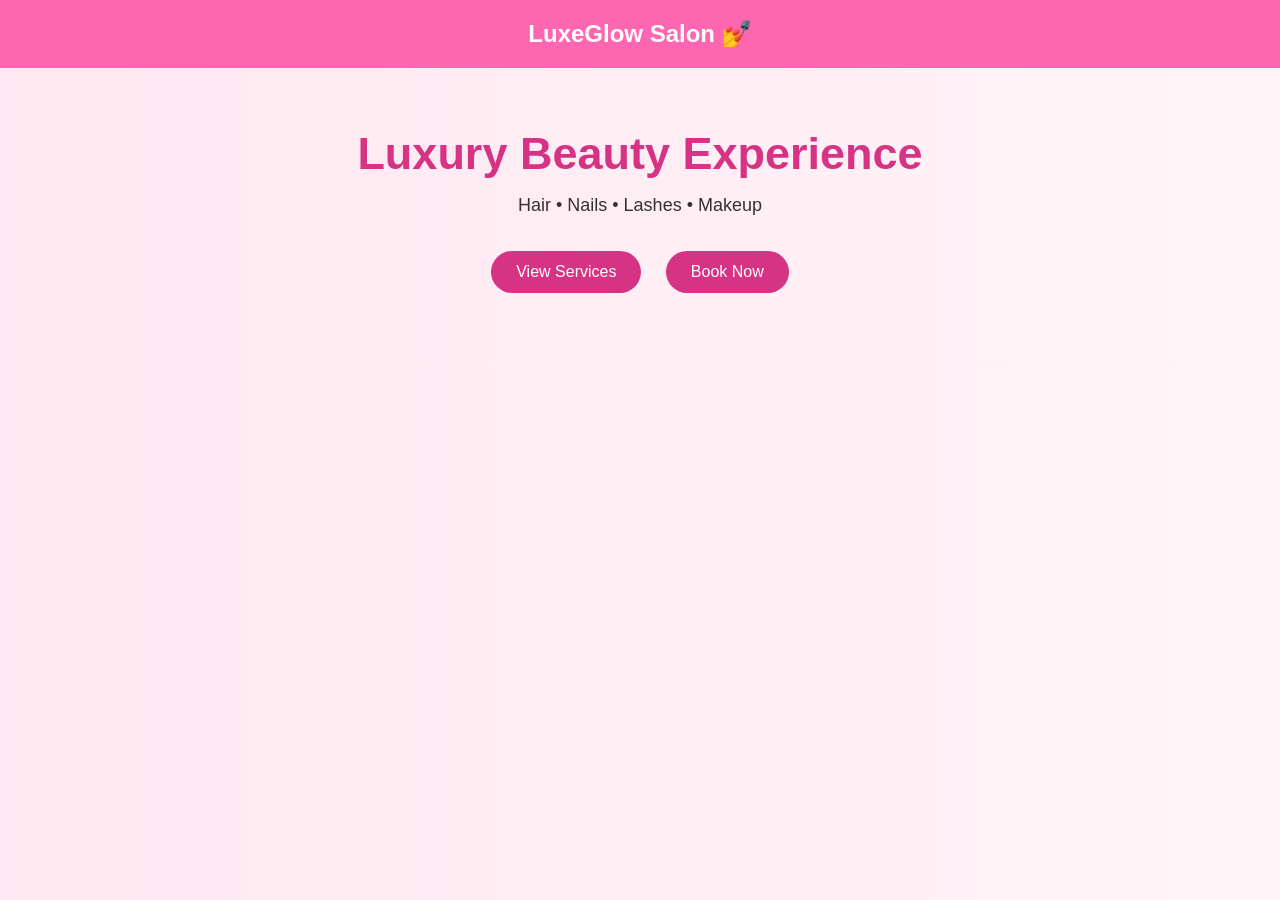
==== index.html @ 9d8b0c6d "Initial commit" ====
<!DOCTYPE html>
<html>

<head>
    <title>LuxeGlow Salon</title>
    <link rel="stylesheet" href="style.css">
</head>

<body>
    <header>
        LuxeGlow Salon 💅
    </header>

    <section class="hero">
        <h1>Luxury Beauty Experience</h1>
        <p>Hair • Nails • Lashes • Makeup</p>

        <a href="services.html" class="btn">View Services</a>
        <a href="contact.html" class="btn">Book Now</a>
    </section>

    <script src="script.js"></script>
</body>

</html>
---- style.css ----
/* Reset */
* {
    margin: 0;
    padding: 0;
    box-sizing: border-box;
}

/* Body */
body {
    font-family: 'Segoe UI', sans-serif;
    background: linear-gradient(to right, #ffe6f0, #fff5f9);
    color: #333;
    text-align: center;
}

/* Header */
header {
    background-color: #ff66b2;
    padding: 20px;
    color: white;
    font-size: 24px;
    font-weight: bold;
}

/* Hero Section */
.hero {
    padding: 60px 20px;
    animation: fadeIn 1.5s ease-in-out;
}

.hero h1 {
    font-size: 45px;
    margin-bottom: 15px;
    color: #d63384;
}

.hero p {
    font-size: 18px;
    margin-bottom: 25px;
}

/* Buttons */
.btn {
    display: inline-block;
    padding: 12px 25px;
    margin: 10px;
    background-color: #d63384;
    color: white;
    text-decoration: none;
    border-radius: 25px;
    transition: 0.3s ease;
}

.btn:hover {
    background-color: #ad2167;
    transform: scale(1.08);
}

/* Services */
ul {
    list-style: none;
    padding: 20px;
}

ul li {
    background: white;
    margin: 15px auto;
    padding: 15px;
    width: 260px;
    border-radius: 12px;
    box-shadow: 0 5px 15px rgba(0, 0, 0, 0.1);
    animation: slideUp 1s ease-in-out;
}

/* Gallery */
.gallery {
    display: grid;
    grid-template-columns: repeat(auto-fit, minmax(200px, 1fr));
    gap: 15px;
    padding: 30px;
}

.gallery img {
    width: 100%;
    border-radius: 15px;
    transition: 0.3s ease;
}

.gallery img:hover {
    transform: scale(1.05);
}

/* Booking Form */
form {
    background: white;
    padding: 25px;
    width: 300px;
    margin: 20px auto;
    border-radius: 15px;
    box-shadow: 0 5px 15px rgba(0, 0, 0, 0.1);
}

form input,
form select {
    width: 100%;
    padding: 10px;
    margin: 10px 0;
    border-radius: 8px;
    border: 1px solid #ccc;
}

/* Animations */
@keyframes fadeIn {
    from {
        opacity: 0;
    }

    to {
        opacity: 1;
    }
}

@keyframes slideUp {
    from {
        transform: translateY(30px);
        opacity: 0;
    }

    to {
        transform: translateY(0);
        opacity: 1;
    }
}

/* Mobile Responsive */
@media (max-width: 600px) {
    .hero h1 {
        font-size: 30px;
    }

    form {
        width: 90%;
    }
}

/* Service Cards */
.service-card {
    background: white;
    padding: 15px;
    border-radius: 15px;
    box-shadow: 0 5px 15px rgba(0, 0, 0, 0.1);
    transition: 0.3s ease;
}

.service-card h3 {
    margin-top: 10px;
    color: #d63384;
}

.service-card p {
    font-weight: bold;
}

.service-card:hover {
    transform: translateY(-8px);
}

/* Filter Buttons */
.filter-buttons {
    margin: 20px;
}

.filter-buttons button {
    padding: 8px 18px;
    margin: 5px;
    border: none;
    border-radius: 20px;
    background: #ffb3d9;
    cursor: pointer;
    transition: 0.3s ease;
}

.filter-buttons button:hover {
    background: #ff66b2;
    color: white;
}

/* Service Card Glow + Animation */
.service-card {
    opacity: 0;
    transform: translateY(40px);
    transition: 0.6s ease;
}

.service-card.show {
    opacity: 1;
    transform: translateY(0);
}

.service-card:hover {
    box-shadow: 0 10px 25px rgba(214, 51, 132, 0.4);
    transform: translateY(-10px);
}
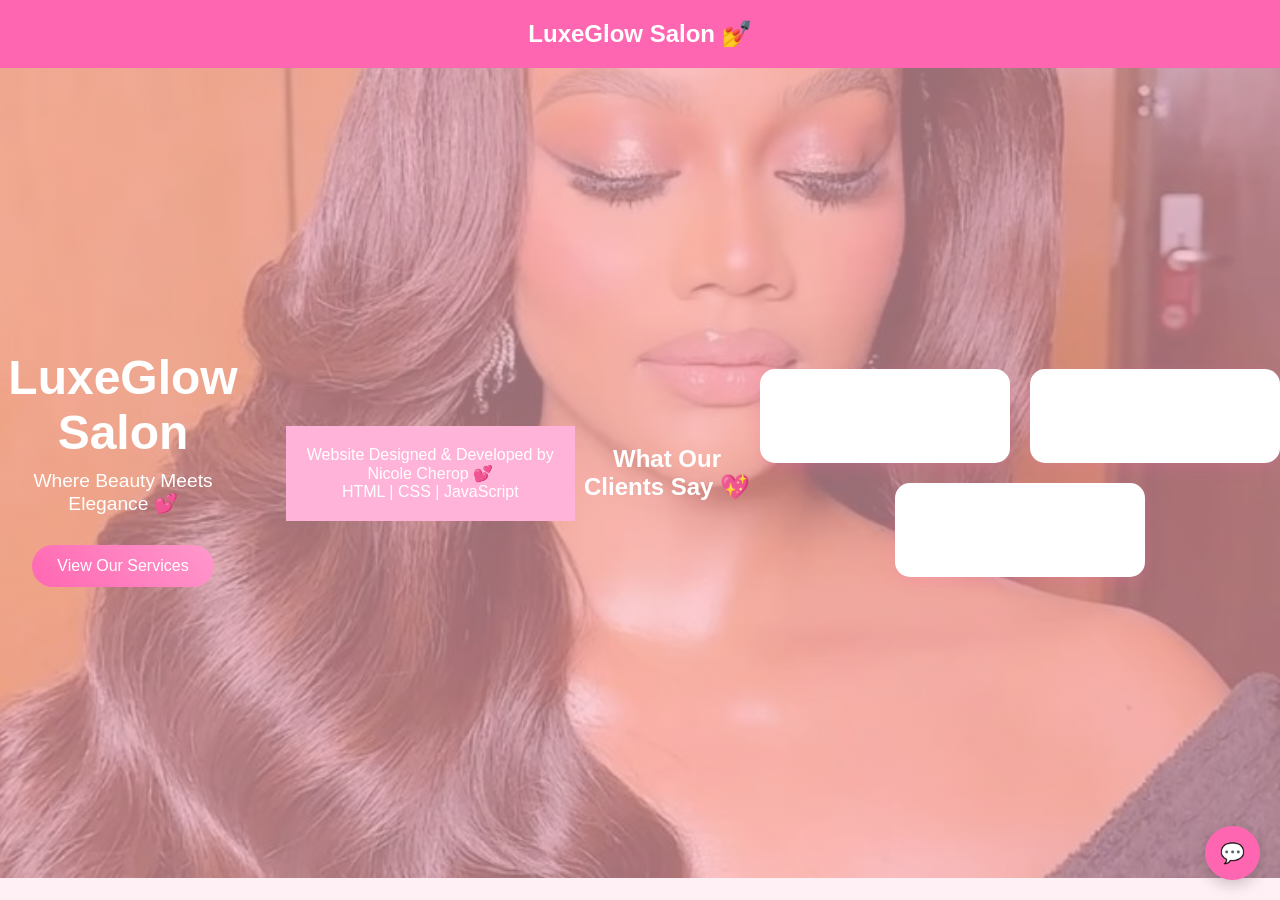
==== commit 26c91185: "Updated footer and styling" ====
--- a/index.html
+++ b/index.html
@@ -12,14 +12,44 @@
     </header>
 
     <section class="hero">
-        <h1>Luxury Beauty Experience</h1>
-        <p>Hair • Nails • Lashes • Makeup</p>
+        <section class="hero">
+            <div class="hero-content">
+                <h1>LuxeGlow Salon</h1>
+                <p>Where Beauty Meets Elegance 💕</p>
+                <a href="services.html" class="btn">View Our Services</a>
+            </div>
+            <section class="testimonials">
+            </section>
+            <footer>
+                <p>Website Designed & Developed by Nicole Cherop 💕</p>
+                <p>HTML | CSS | JavaScript</p>
+            </footer>
 
-        <a href="services.html" class="btn">View Services</a>
-        <a href="contact.html" class="btn">Book Now</a>
-    </section>
+</body>
 
-    <script src="script.js"></script>
+</html>
+<h2>What Our Clients Say 💖</h2>
+
+<div class="testimonial-container">
+    <div class="testimonial">
+        <p>"Absolutely the best salon experience in Nairobi!"</p>
+        <h4>- Cynthia W.</h4>
+    </div>
+
+    <div class="testimonial">
+        <p>"My lashes lasted so long and looked flawless."</p>
+        <h4>- Brenda M.</h4>
+    </div>
+
+    <div class="testimonial">
+        <p>"Luxury service at affordable prices."</p>
+        <h4>- Sharon K.</h4>
+    </div>
+</div>
+</section>
+
+<script src="script.js"></script>
+<a href="https://wa.me/254729220002" class="whatsapp" target="_blank">💬</a>
 </body>
 
 </html>
--- a/style.css
+++ b/style.css
@@ -23,20 +23,47 @@
 }
 
 /* Hero Section */
+body {
+    margin: 0;
+    font-family: 'Poppins', sans-serif;
+    background: #fff0f6;
+    color: #444;
+}
+
+/* HERO SECTION */
 .hero {
-    padding: 60px 20px;
-    animation: fadeIn 1.5s ease-in-out;
-}
-
-.hero h1 {
-    font-size: 45px;
-    margin-bottom: 15px;
-    color: #d63384;
-}
-
-.hero p {
-    font-size: 18px;
-    margin-bottom: 25px;
+    height: 90vh;
+    background: linear-gradient(rgba(255, 182, 193, 0.6), rgba(255, 182, 193, 0.6)),
+        url("images/hair.jpg") center/cover no-repeat;
+    display: flex;
+    justify-content: center;
+    align-items: center;
+    text-align: center;
+    color: white;
+}
+
+.hero-content h1 {
+    font-size: 3rem;
+    margin-bottom: 10px;
+}
+
+.hero-content p {
+    font-size: 1.2rem;
+    margin-bottom: 20px;
+}
+
+.btn {
+    background: linear-gradient(45deg, #ff66b2, #ff99cc);
+    color: white;
+    padding: 10px 25px;
+    border-radius: 30px;
+    text-decoration: none;
+    transition: 0.3s ease;
+}
+
+.btn:hover {
+    transform: scale(1.05);
+    box-shadow: 0 8px 20px rgba(255, 105, 180, 0.4);
 }
 
 /* Buttons */
@@ -200,4 +227,54 @@
 .service-card:hover {
     box-shadow: 0 10px 25px rgba(214, 51, 132, 0.4);
     transform: translateY(-10px);
+}
+
+.testimonials {
+    padding: 60px 20px;
+    text-align: center;
+}
+
+.testimonial-container {
+    display: flex;
+    justify-content: center;
+    flex-wrap: wrap;
+    gap: 20px;
+}
+
+.testimonial {
+    background: white;
+    padding: 20px;
+    width: 250px;
+    border-radius: 15px;
+    box-shadow: 0 5px 15px rgba(255, 105, 180, 0.2);
+    transition: 0.3s ease;
+}
+
+.testimonial:hover {
+    transform: translateY(-8px);
+}
+
+.whatsapp {
+    position: fixed;
+    bottom: 20px;
+    right: 20px;
+    background: #ff66b2;
+    color: white;
+    padding: 15px;
+    border-radius: 50%;
+    font-size: 20px;
+    text-decoration: none;
+    box-shadow: 0 5px 15px rgba(0, 0, 0, 0.2);
+    transition: 0.3s ease;
+}
+
+.whatsapp:hover {
+    transform: scale(1.1);
+}
+
+footer {
+    background: #ffb3d9;
+    padding: 20px;
+    text-align: center;
+    color: white;
 }
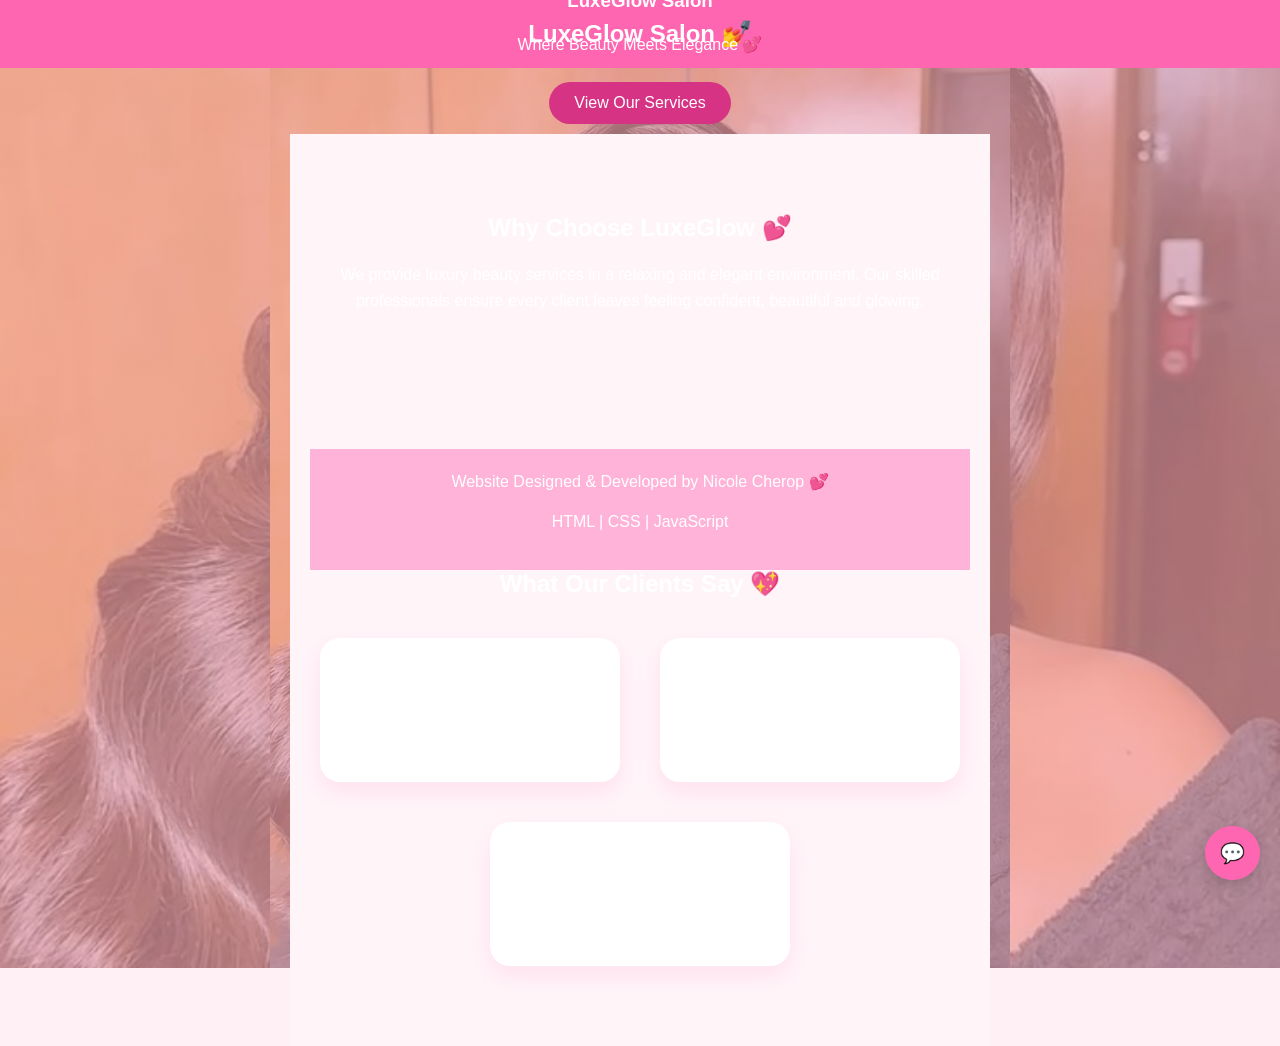
==== commit 892a8951: "Improved layout spacing and added about section" ====
--- a/index.html
+++ b/index.html
@@ -17,13 +17,22 @@
                 <h1>LuxeGlow Salon</h1>
                 <p>Where Beauty Meets Elegance 💕</p>
                 <a href="services.html" class="btn">View Our Services</a>
-            </div>
-            <section class="testimonials">
-            </section>
-            <footer>
-                <p>Website Designed & Developed by Nicole Cherop 💕</p>
-                <p>HTML | CSS | JavaScript</p>
-            </footer>
+                <section class="about">
+                    <div class="container">
+                        <h2>Why Choose LuxeGlow 💕</h2>
+                        <p>
+                            We provide luxury beauty services in a relaxing and elegant environment.
+                            Our skilled professionals ensure every client leaves feeling confident,
+                            beautiful and glowing.
+                        </p>
+                    </div>
+                    <section class="testimonials">
+                        <div class="container"></div>
+                    </section>
+                    <footer>
+                        <p>Website Designed & Developed by Nicole Cherop 💕</p>
+                        <p>HTML | CSS | JavaScript</p>
+                    </footer>
 
 </body>
 
--- a/style.css
+++ b/style.css
@@ -1,4 +1,18 @@
 /* Reset */
+section {
+    padding: 80px 20px;
+}
+
+h1,
+h2 {
+    margin-bottom: 20px;
+}
+
+p {
+    margin-bottom: 15px;
+    line-height: 1.6;
+}
+
 * {
     margin: 0;
     padding: 0;
@@ -32,7 +46,8 @@
 
 /* HERO SECTION */
 .hero {
-    height: 90vh;
+    height: 100vh;
+    padding: 0 20px;
     background: linear-gradient(rgba(255, 182, 193, 0.6), rgba(255, 182, 193, 0.6)),
         url("images/hair.jpg") center/cover no-repeat;
     display: flex;
@@ -42,28 +57,8 @@
     color: white;
 }
 
-.hero-content h1 {
-    font-size: 3rem;
-    margin-bottom: 10px;
-}
-
-.hero-content p {
-    font-size: 1.2rem;
-    margin-bottom: 20px;
-}
-
-.btn {
-    background: linear-gradient(45deg, #ff66b2, #ff99cc);
-    color: white;
-    padding: 10px 25px;
-    border-radius: 30px;
-    text-decoration: none;
-    transition: 0.3s ease;
-}
-
-.btn:hover {
-    transform: scale(1.05);
-    box-shadow: 0 8px 20px rgba(255, 105, 180, 0.4);
+.hero-content {
+    max-width: 700px;
 }
 
 /* Buttons */
@@ -238,15 +233,16 @@
     display: flex;
     justify-content: center;
     flex-wrap: wrap;
-    gap: 20px;
+    gap: 40px;
+    margin-top: 40px;
 }
 
 .testimonial {
     background: white;
-    padding: 20px;
-    width: 250px;
-    border-radius: 15px;
-    box-shadow: 0 5px 15px rgba(255, 105, 180, 0.2);
+    padding: 30px;
+    width: 300px;
+    border-radius: 20px;
+    box-shadow: 0 10px 25px rgba(255, 105, 180, 0.15);
     transition: 0.3s ease;
 }
 
@@ -277,4 +273,14 @@
     padding: 20px;
     text-align: center;
     color: white;
+}
+
+.container {
+    max-width: 1100px;
+    margin: auto;
+}
+
+.about {
+    text-align: center;
+    background: #fff5f9;
 }
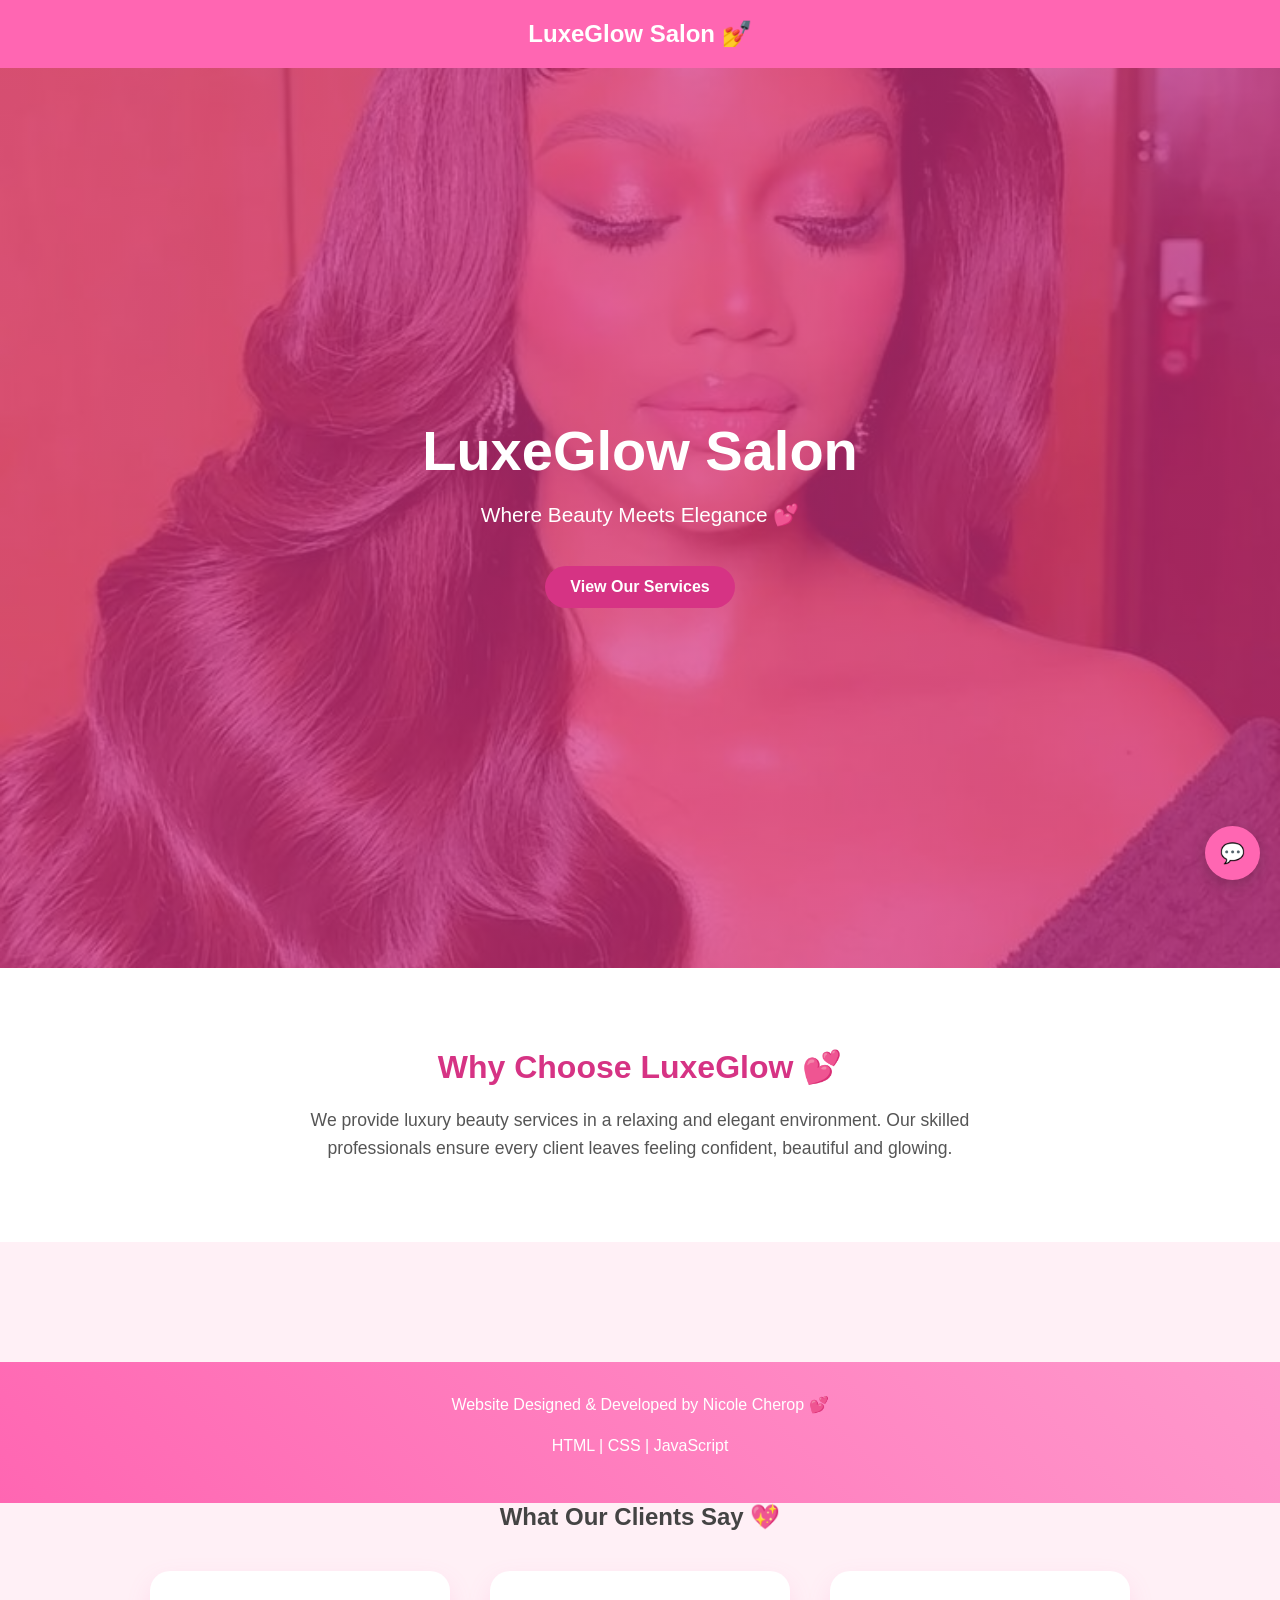
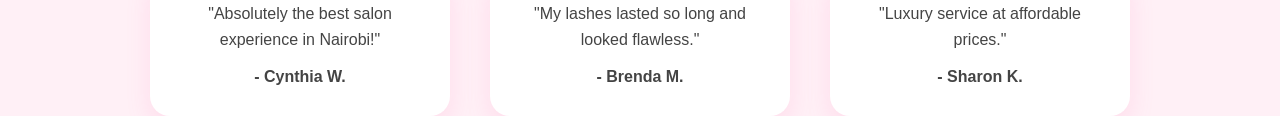
==== commit f96815bf: "Fixed hero alignment and button position" ====
--- a/index.html
+++ b/index.html
@@ -12,27 +12,29 @@
     </header>
 
     <section class="hero">
-        <section class="hero">
-            <div class="hero-content">
-                <h1>LuxeGlow Salon</h1>
-                <p>Where Beauty Meets Elegance 💕</p>
-                <a href="services.html" class="btn">View Our Services</a>
-                <section class="about">
-                    <div class="container">
-                        <h2>Why Choose LuxeGlow 💕</h2>
-                        <p>
-                            We provide luxury beauty services in a relaxing and elegant environment.
-                            Our skilled professionals ensure every client leaves feeling confident,
-                            beautiful and glowing.
-                        </p>
-                    </div>
-                    <section class="testimonials">
-                        <div class="container"></div>
-                    </section>
-                    <footer>
-                        <p>Website Designed & Developed by Nicole Cherop 💕</p>
-                        <p>HTML | CSS | JavaScript</p>
-                    </footer>
+        <div class="hero-content">
+            <h1>LuxeGlow Salon</h1>
+            <p>Where Beauty Meets Elegance 💕</p>
+            <a href="services.html" class="btn">View Our Services</a>
+        </div>
+    </section>
+    <section class="about">
+        <div class="container">
+            <h2>Why Choose LuxeGlow 💕</h2>
+            <p>
+                We provide luxury beauty services in a relaxing and elegant environment.
+                Our skilled professionals ensure every client leaves feeling confident,
+                beautiful and glowing.
+            </p>
+        </div>
+    </section>
+    <section class="testimonials">
+        <div class="container"></div>
+    </section>
+    <footer>
+        <p>Website Designed & Developed by Nicole Cherop 💕</p>
+        <p>HTML | CSS | JavaScript</p>
+    </footer>
 
 </body>
 
--- a/style.css
+++ b/style.css
@@ -47,18 +47,44 @@
 /* HERO SECTION */
 .hero {
     height: 100vh;
-    padding: 0 20px;
-    background: linear-gradient(rgba(255, 182, 193, 0.6), rgba(255, 182, 193, 0.6)),
+    background: linear-gradient(rgba(214, 51, 132, 0.7), rgba(214, 51, 132, 0.7)),
         url("images/hair.jpg") center/cover no-repeat;
     display: flex;
     justify-content: center;
     align-items: center;
     text-align: center;
     color: white;
+    padding: 20px;
 }
 
 .hero-content {
     max-width: 700px;
+}
+
+.hero-content h1 {
+    font-size: 3.5rem;
+    margin-bottom: 15px;
+}
+
+.hero-content p {
+    font-size: 1.3rem;
+    margin-bottom: 25px;
+}
+
+.btn {
+    display: inline-block;
+    background: white;
+    color: #d63384;
+    padding: 12px 30px;
+    border-radius: 30px;
+    text-decoration: none;
+    font-weight: bold;
+    transition: 0.3s ease;
+}
+
+.btn:hover {
+    background: #ffe6f0;
+    transform: translateY(-3px);
 }
 
 /* Buttons */
@@ -269,10 +295,11 @@
 }
 
 footer {
-    background: #ffb3d9;
-    padding: 20px;
-    text-align: center;
-    color: white;
+    background: linear-gradient(45deg, #ff66b2, #ff99cc);
+    padding: 30px 20px;
+    text-align: center;
+    color: white;
+    font-size: 1rem;
 }
 
 .container {
@@ -281,6 +308,20 @@
 }
 
 .about {
-    text-align: center;
-    background: #fff5f9;
+    background: white;
+    text-align: center;
+    padding: 80px 20px;
+}
+
+.about h2 {
+    color: #d63384;
+    font-size: 2rem;
+    margin-bottom: 20px;
+}
+
+.about p {
+    max-width: 700px;
+    margin: auto;
+    font-size: 1.1rem;
+    color: #555;
 }
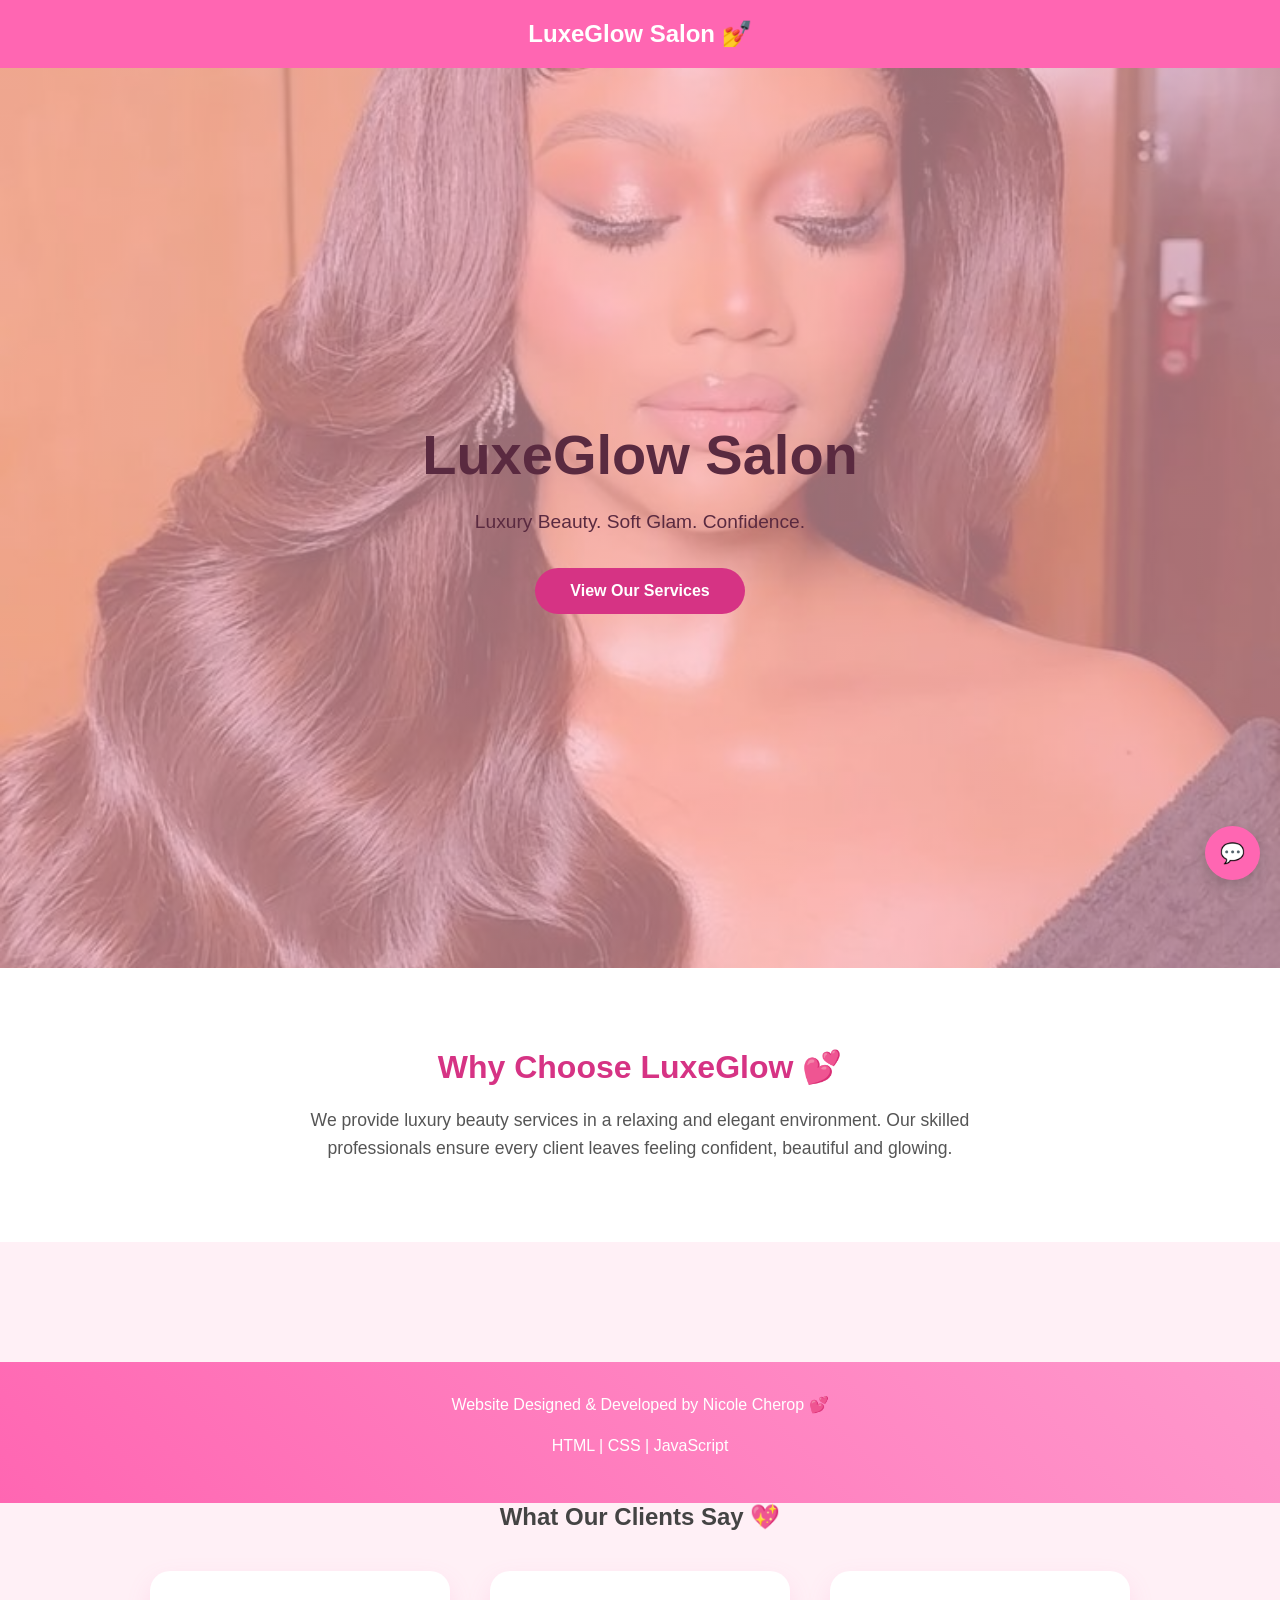
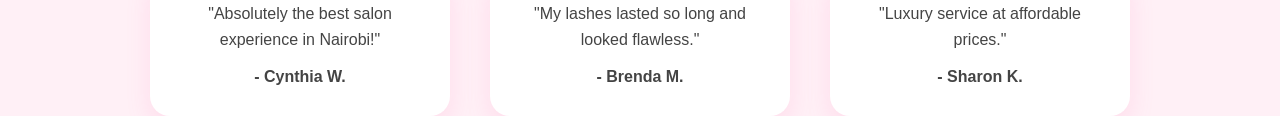
==== commit bb21fab4: "Fixed hero laayout and improved background styling" ====
--- a/index.html
+++ b/index.html
@@ -14,7 +14,7 @@
     <section class="hero">
         <div class="hero-content">
             <h1>LuxeGlow Salon</h1>
-            <p>Where Beauty Meets Elegance 💕</p>
+            <p>Luxury Beauty. Soft Glam. Confidence.</p>
             <a href="services.html" class="btn">View Our Services</a>
         </div>
     </section>
--- a/style.css
+++ b/style.css
@@ -47,13 +47,15 @@
 /* HERO SECTION */
 .hero {
     height: 100vh;
-    background: linear-gradient(rgba(214, 51, 132, 0.7), rgba(214, 51, 132, 0.7)),
+    background: linear-gradient(rgba(255, 182, 193, 0.6),
+            rgba(255, 182, 193, 0.6)),
         url("images/hair.jpg") center/cover no-repeat;
+
     display: flex;
     justify-content: center;
     align-items: center;
     text-align: center;
-    color: white;
+    color: #5a2a40;
     padding: 20px;
 }
 
@@ -82,26 +84,41 @@
     transition: 0.3s ease;
 }
 
-.btn:hover {
+.b.hero-content {
+    max-width: 800px;
+}
+
+.hero-content h1 {
+    font-size: 3.5rem;
+    margin-bottom: 20px;
+}
+
+.hero-content p {
+    font-size: 1.2rem;
+    margin-bottom: 30px;
+}
+
+tn:hover {
     background: #ffe6f0;
     transform: translateY(-3px);
 }
+
 
 /* Buttons */
 .btn {
     display: inline-block;
-    padding: 12px 25px;
-    margin: 10px;
-    background-color: #d63384;
-    color: white;
+    background: #d63384;
+    color: white;
+    padding: 14px 35px;
+    border-radius: 40px;
     text-decoration: none;
-    border-radius: 25px;
+    font-weight: 600;
     transition: 0.3s ease;
 }
 
 .btn:hover {
-    background-color: #ad2167;
-    transform: scale(1.08);
+    background: #b0256b;
+    transform: translateY(-3px);
 }
 
 /* Services */
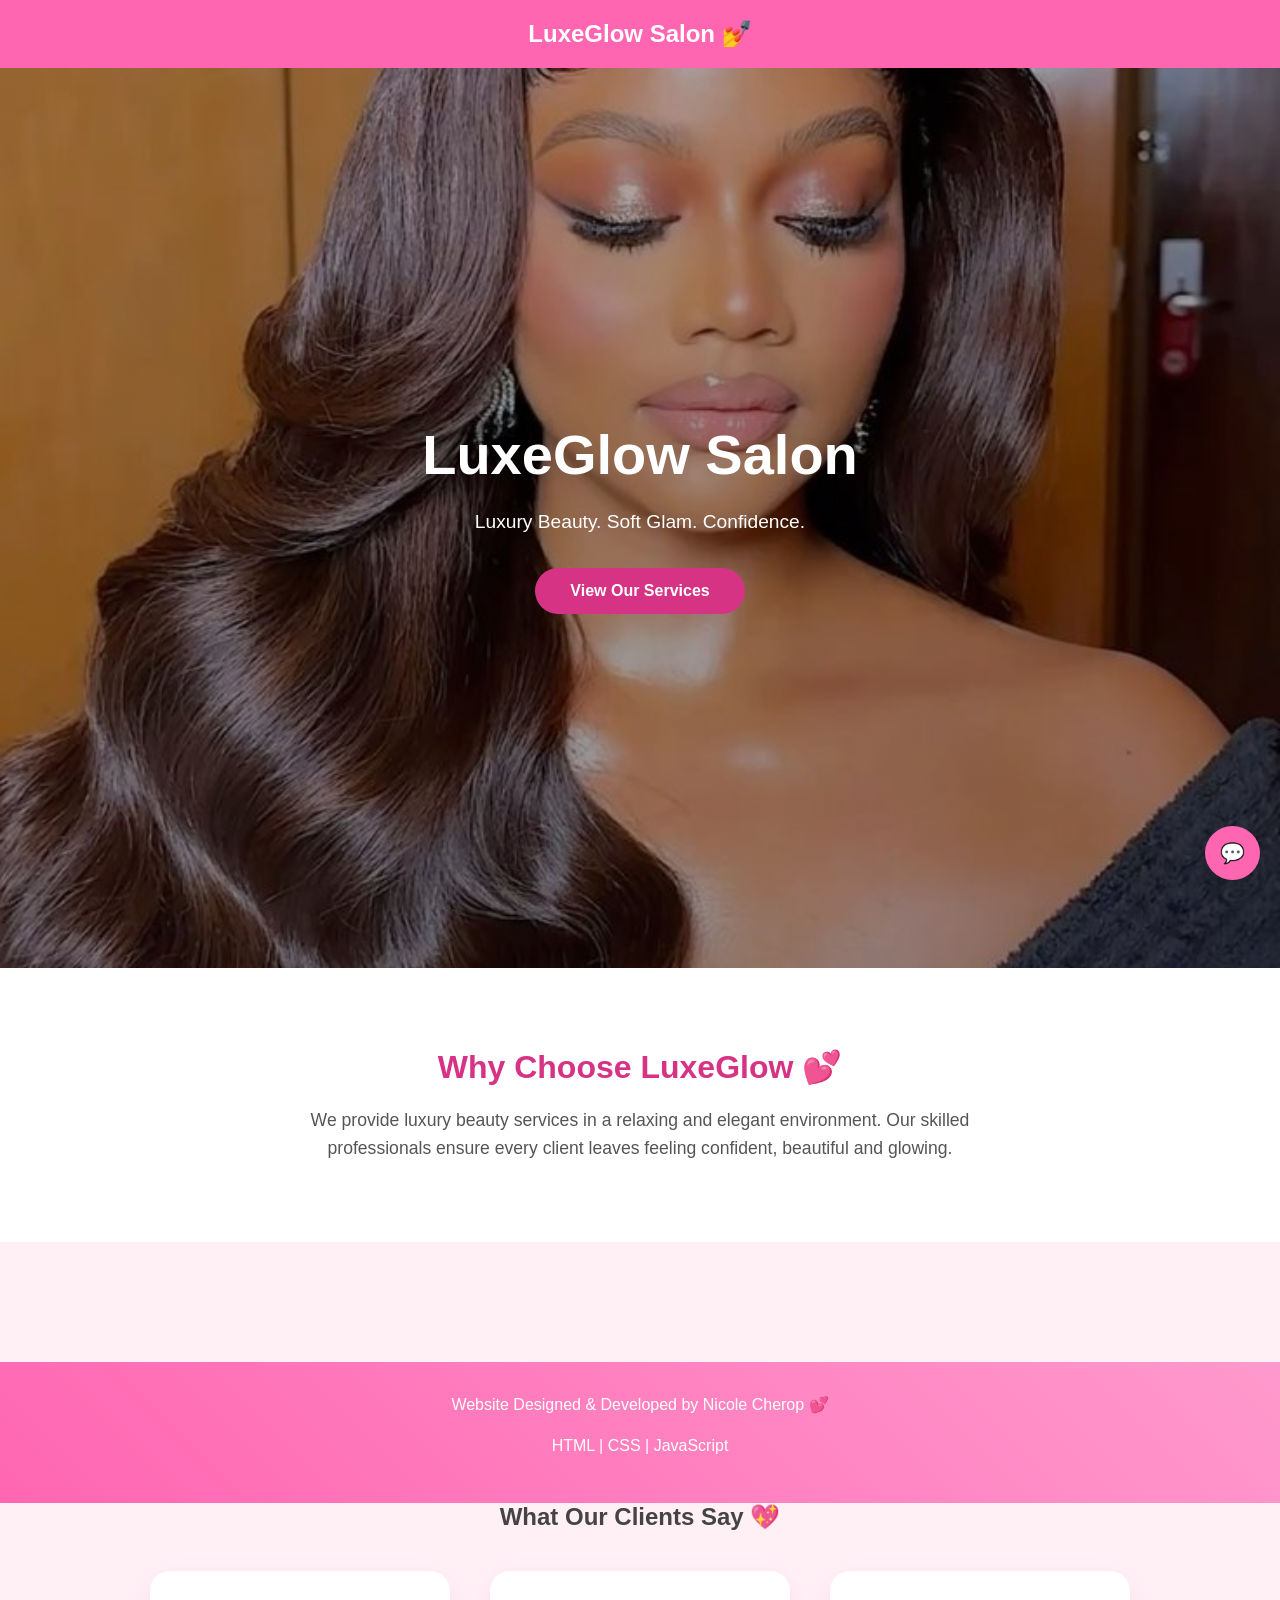
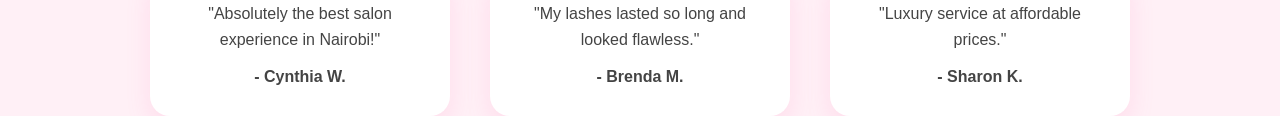
==== commit c73d3ad7: "Improved mobile responsiveness for services section" ====
--- a/index.html
+++ b/index.html
@@ -2,6 +2,8 @@
 <html>
 
 <head>
+    <meta charset="UTF-8">
+    <meta name="viewport" content="width=device-width, initial-scale=1.0">
     <title>LuxeGlow Salon</title>
     <link rel="stylesheet" href="style.css">
 </head>
--- a/style.css
+++ b/style.css
@@ -47,16 +47,27 @@
 /* HERO SECTION */
 .hero {
     height: 100vh;
-    background: linear-gradient(rgba(255, 182, 193, 0.6),
-            rgba(255, 182, 193, 0.6)),
-        url("images/hair.jpg") center/cover no-repeat;
-
+    background: url("images/hair.jpg") center/cover no-repeat;
     display: flex;
     justify-content: center;
     align-items: center;
     text-align: center;
-    color: #5a2a40;
     padding: 20px;
+    position: relative;
+}
+
+.hero::before {
+    content: "";
+    position: absolute;
+    inset: 0;
+    background: linear-gradient(rgba(0, 0, 0, 0.3),
+            rgba(0, 0, 0, 0.4));
+}
+
+.hero-content {
+    position: relative;
+    color: white;
+    max-width: 800px;
 }
 
 .hero-content {
@@ -341,4 +352,56 @@
     margin: auto;
     font-size: 1.1rem;
     color: #555;
+}
+
+/* ================= MOBILE FIX ================= */
+
+@media (max-width: 768px) {
+
+    body {
+        font-size: 16px;
+    }
+
+    /* Stack services */
+    .services-container {
+        grid-template-columns: repeat(4, 1fr);
+        gap: 30px;
+    }
+
+    /* Make service text bigger */
+    .service-card h3 {
+        font-size: 1.3rem;
+    }
+
+    .service-card p {
+        font-size: 1rem;
+    }
+
+    /* Resize service images */
+    .service-card img {
+        height: 220px;
+        object-fit: cover;
+    }
+
+    .service-card img {
+        width: 100%;
+        height: 250px;
+        object-fit: cover;
+        border-radius: 15px;
+    }
+
+    /* Fix hero text size */
+    .hero-content h1 {
+        font-size: 2rem;
+    }
+
+    .hero-content p {
+        font-size: 1rem;
+    }
+
+    /* Reduce large padding */
+    section {
+        padding: 50px 20px;
+    }
+
 }
